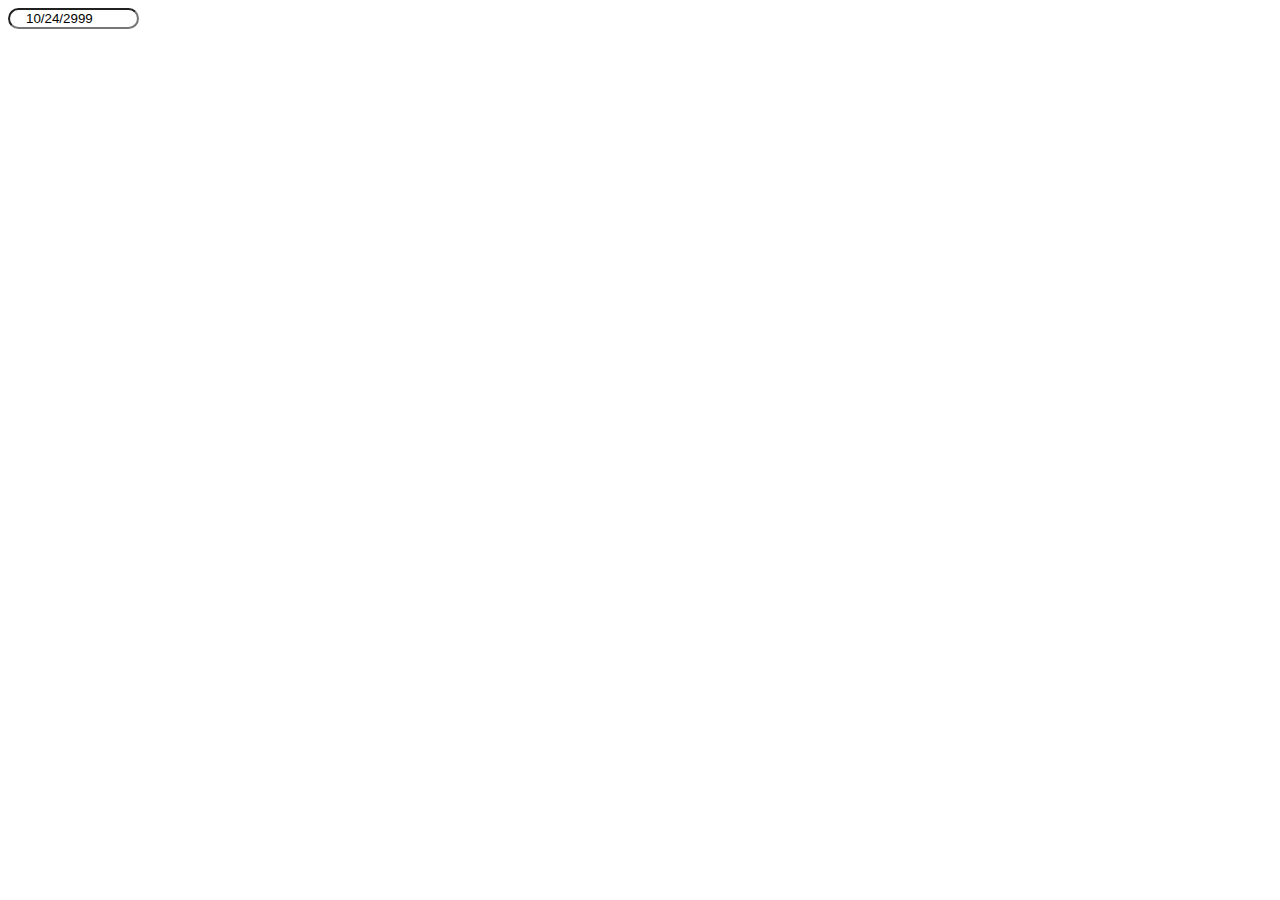
==== html/calendarBootstrap/index.html @ f8619d77 "Calendar Stuff" ====
<!DOCTYPE html>
<html>

<head>
    <meta charset="utf-8">
    <title>HTML5 Contact Form</title>
    <!-- Include Required Prerequisites -->
    <script type="text/javascript" src="https://cdn.jsdelivr.net/jquery/1/jquery.min.js"></script>
    <script type="text/javascript" src="https://cdn.jsdelivr.net/momentjs/latest/moment.min.js"></script>
    <link rel="stylesheet" type="text/css" href="https://cdn.jsdelivr.net/bootstrap/3/css/bootstrap.css" />
    <link rel="stylesheet" type="text/css" href="styles.css" />

    <!-- Include Date Range Picker -->
    <script type="text/javascript" src="https://cdn.jsdelivr.net/bootstrap.daterangepicker/2/daterangepicker.js"></script>
    <link rel="stylesheet" type="text/css" href="https://cdn.jsdelivr.net/bootstrap.daterangepicker/2/daterangepicker.css" />
    <script src="app.js"></script>
</head>

<body>
    <div class="jumbotron"><div class="container">
        <input type="text" class="dtPckr" name="birthdate" value="10/24/2999" />
    </div></div>
</body>

</html>
---- html/calendarBootstrap/styles.css ----
.dtPckr{
    border-radius: 20px;
    padding-left: 16px;
    width: 109px;
}
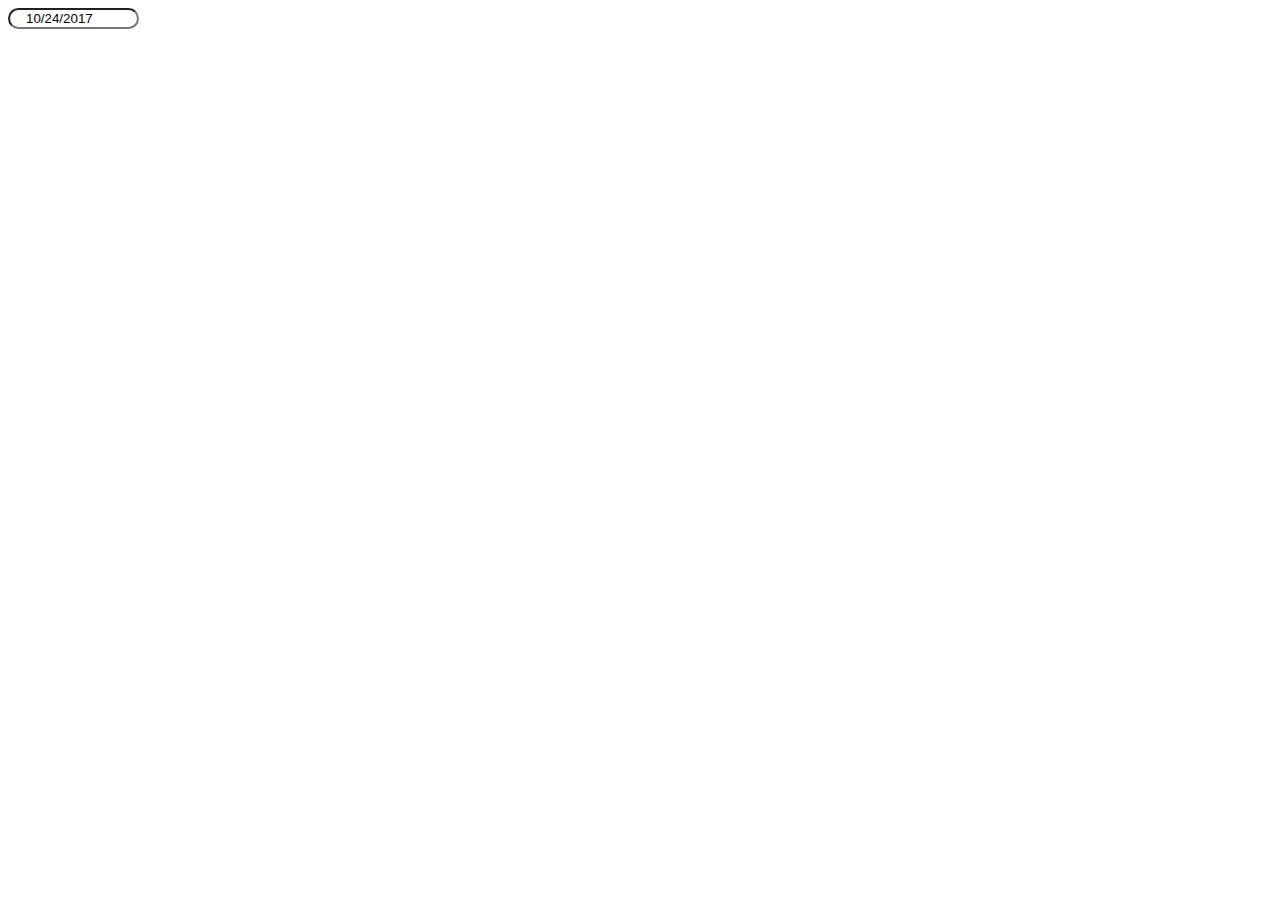
==== commit a68343db: "Fixes" ====
--- a/html/calendarBootstrap/index.html
+++ b/html/calendarBootstrap/index.html
@@ -18,7 +18,7 @@
 
 <body>
     <div class="jumbotron"><div class="container">
-        <input type="text" class="dtPckr" name="birthdate" value="10/24/2999" />
+        <input type="text" class="dtPckr" name="birthdate" value="10/24/2017" />
     </div></div>
 </body>
 
